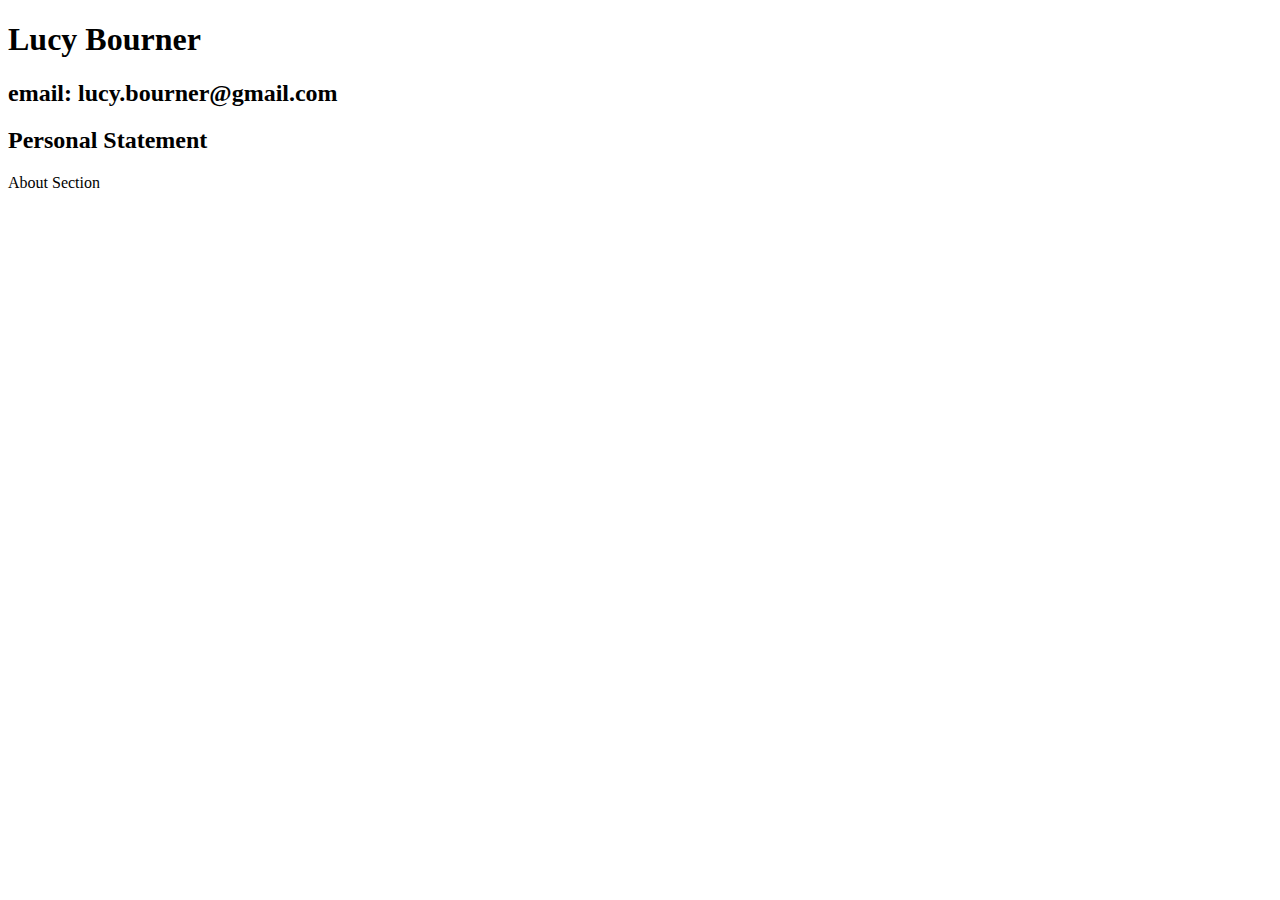
==== index.html @ 256e8caf "Create index.html" ====
<!DOCTYPE html>
<html>
    <head>
        <title>My CV</title>
    </head>
    <body>
        <!--header element - including title, contact info -->
        <header>
            <h1>Lucy Bourner</h1>
            <h2>email: lucy.bourner@gmail.com</h2>
        </header>

        <!-- main elements -->
        <main>
        <h2>Personal Statement</h2>
        <p>About Section</p>
        <img src="">
    </main>
    </body>
</html>
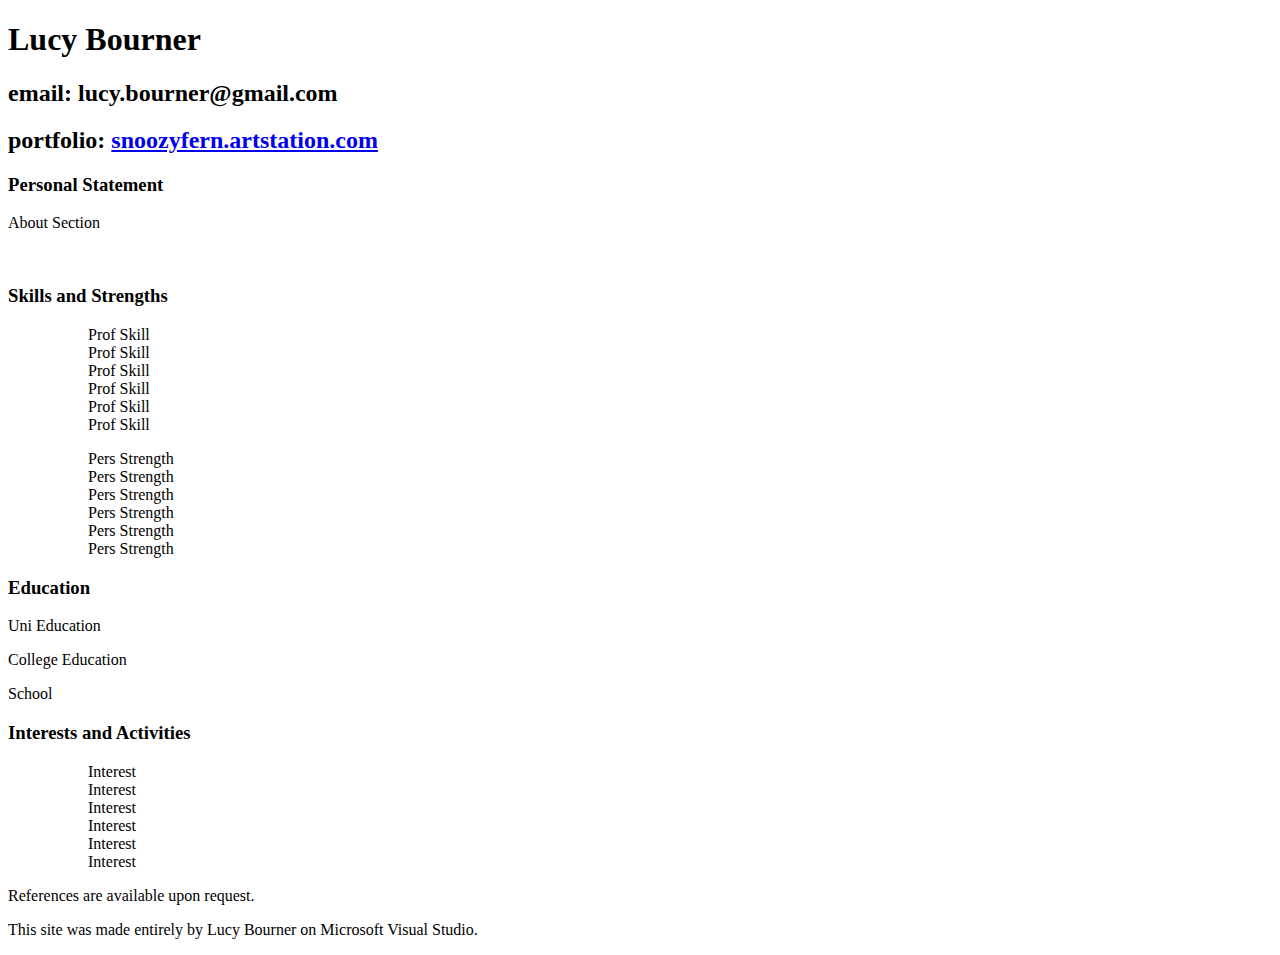
==== commit 0fb3400b: "wrote basic html" ====
--- a/index.html
+++ b/index.html
@@ -8,13 +8,58 @@
         <header>
             <h1>Lucy Bourner</h1>
             <h2>email: lucy.bourner@gmail.com</h2>
+            <h2>portfolio: <a href="snoozyfern.artstation.com">snoozyfern.artstation.com</a></h2>
         </header>
 
         <!-- main elements -->
         <main>
-        <h2>Personal Statement</h2>
+        <h3>Personal Statement</h3>
         <p>About Section</p>
         <img src="">
+
+        <h3>Skills and Strengths</h3>
+        <ol>
+            <ul>Prof Skill</ul>
+            <ul>Prof Skill</ul>
+            <ul>Prof Skill</ul>
+            <ul>Prof Skill</ul>
+            <ul>Prof Skill</ul>
+            <ul>Prof Skill</ul>
+
+        </ol>
+
+        <ol>
+            <ul>Pers Strength</ul>
+            <ul>Pers Strength</ul>
+            <ul>Pers Strength</ul>
+            <ul>Pers Strength</ul>
+            <ul>Pers Strength</ul>
+            <ul>Pers Strength</ul>
+        </ol>
+
+        <h3>Education</h3>
+        <p>Uni Education</p>
+        <p>College Education</p>
+        <p>School</p>
+
+        <h3>Interests and Activities</h3>
+        <ol>
+            <ul>Interest</ul>
+            <ul>Interest</ul>
+            <ul>Interest</ul>
+            <ul>Interest</ul>
+            <ul>Interest</ul>
+            <ul>Interest</ul>
+
+
+        </ol>
+
+        <p>References are available upon request.</p>
     </main>
+
+    <!-- footer element -->
+    <footer>
+        <p>This site was made entirely by Lucy Bourner on Microsoft Visual Studio.</p>
+    </footer>
     </body>
 </html>
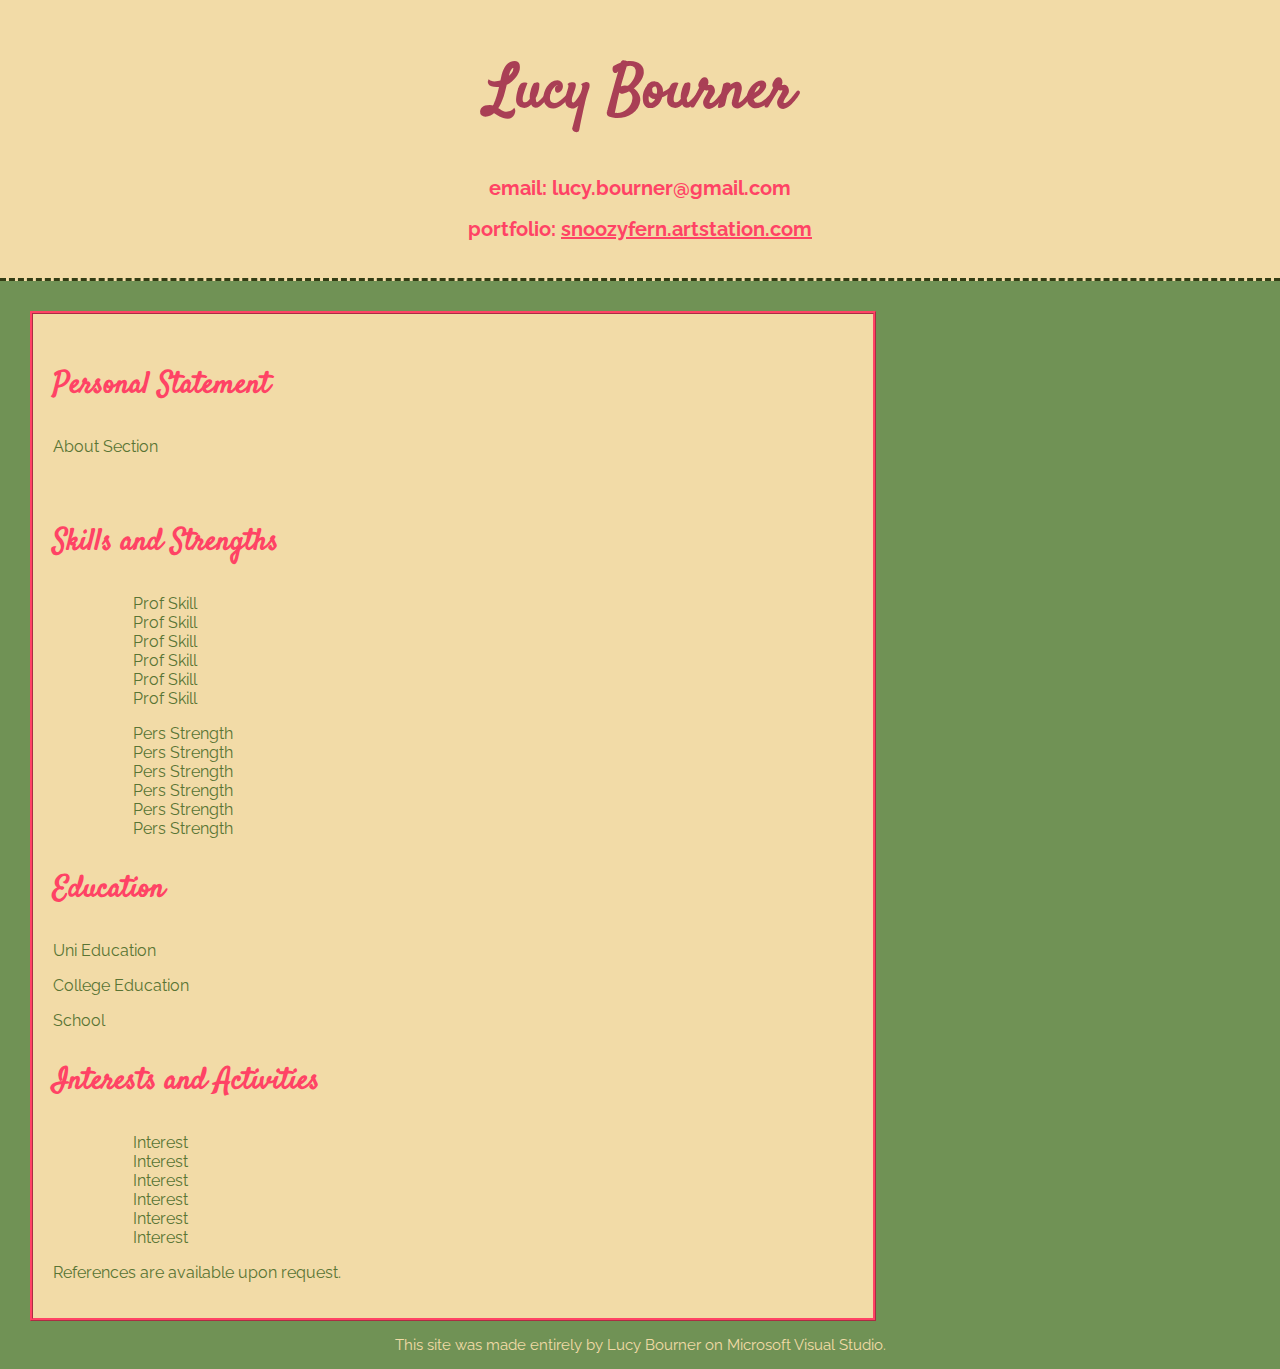
==== commit f1af9091: "created and styled CSS" ====
--- a/index.html
+++ b/index.html
@@ -2,6 +2,8 @@
 <html>
     <head>
         <title>My CV</title>
+        <link href="https://fonts.googleapis.com/css?family=Raleway|Satisfy&display=swap" rel="stylesheet">
+        <link rel="stylesheet" type="text/css" href="cv.css">
     </head>
     <body>
         <!--header element - including title, contact info -->
--- a/cv.css
+++ b/cv.css
@@ -0,0 +1,60 @@
+html{
+    background-color:#709255;
+}
+
+body{
+    margin: 0;
+    font-family: 'Raleway', sans-serif;
+    color: #597434;
+}
+
+header{
+    background-color: #F2DBA7;
+    text-align: center;
+    padding-top: 10px;
+    padding-bottom: 20px;
+    border-bottom: #333D15;
+    border-bottom-style: dashed;
+}
+
+h1{
+    color: #A93F55;
+    font-size: 60px;
+    font-family: 'Satisfy', cursive;
+}
+
+h2{
+    color: #FF4365;
+    font-size: 20px;
+    font-family: 'Raleway', sans-serif;
+}
+
+h3{
+    color: #FF4365;
+    font-size: 30px;
+    font-family: 'Satisfy', cursive;
+}
+
+main{
+    max-width: 800px;
+    margin-left: 30px;
+    margin-right: 30px;
+    margin-top: 30px;
+    background-color: #F2DBA7;
+    padding: 20px;
+    border-color: #FF4365;
+    border-style: ridge;
+}
+
+a{
+    color: #FF4365;
+}
+a:hover{
+    color: #709255;
+}
+
+footer{
+    text-align: center;
+    font-size: 15px;
+    color: #F2DBA7;
+}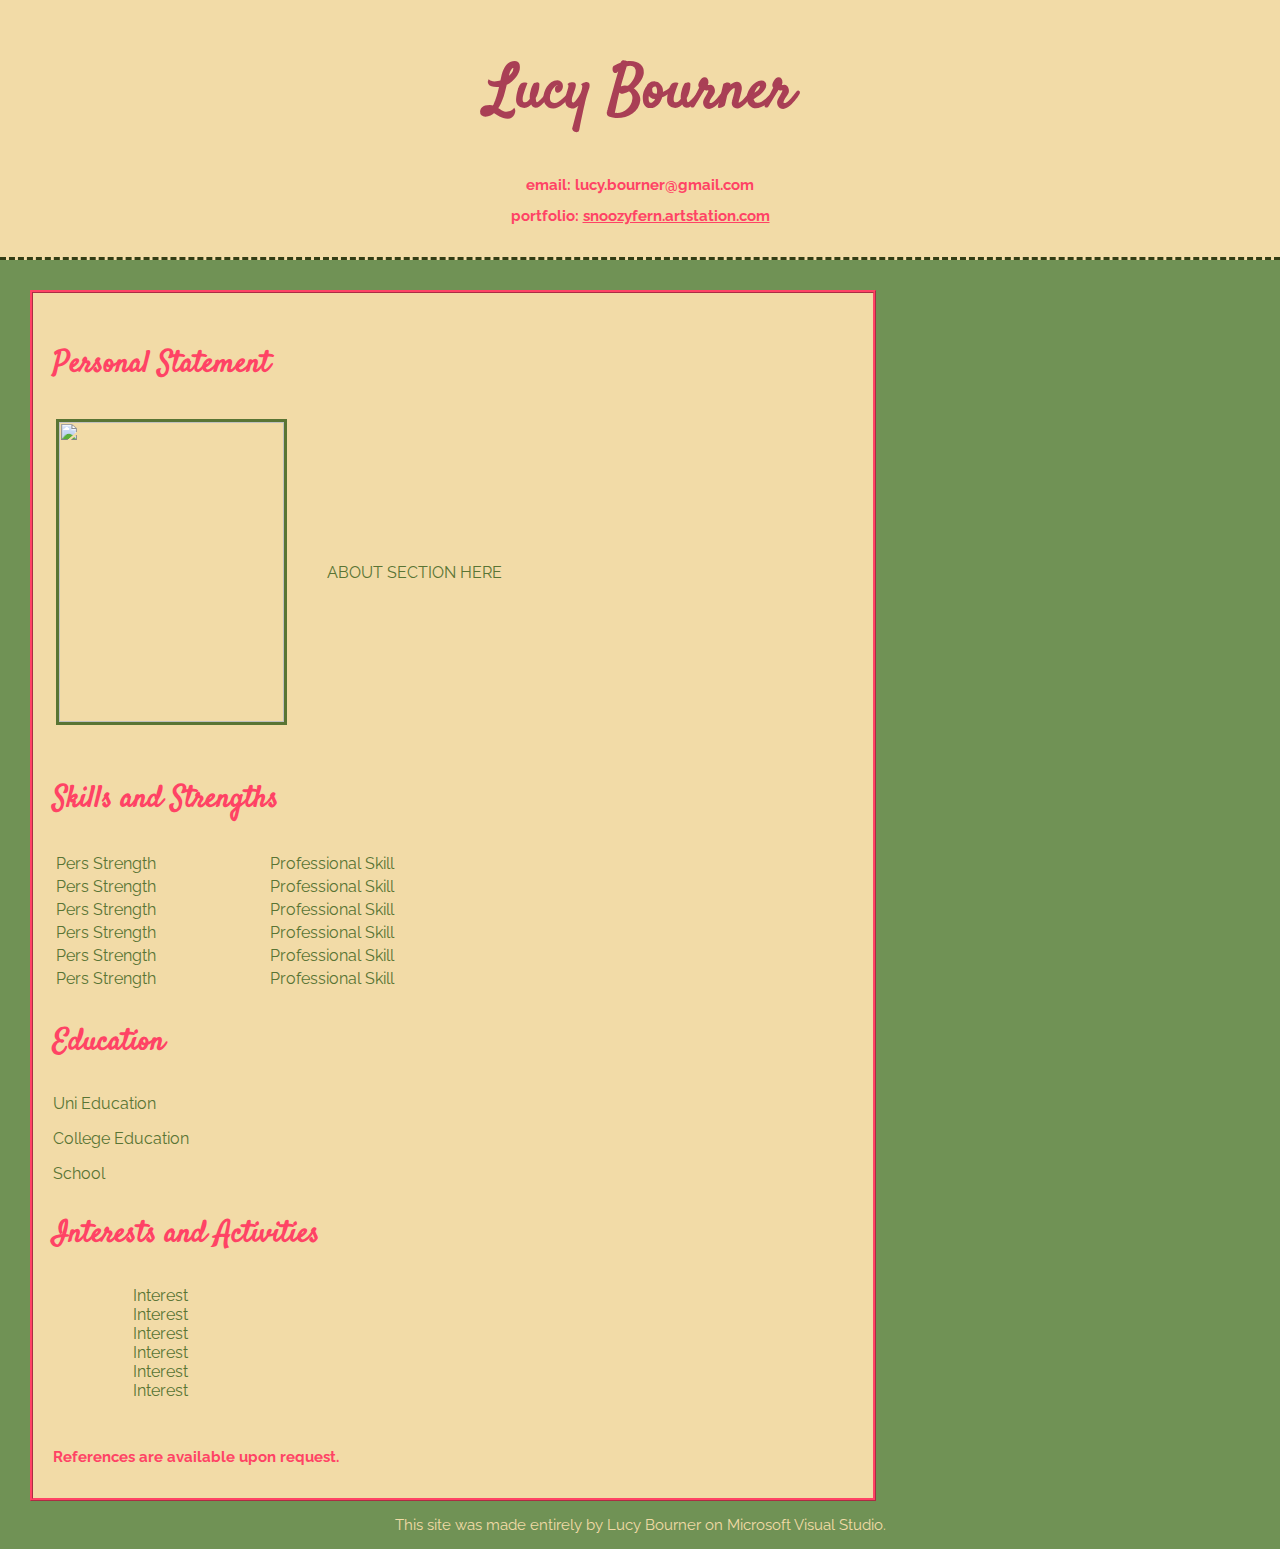
==== commit fb614674: "tweaked CSS and added image and tables" ====
--- a/index.html
+++ b/index.html
@@ -16,47 +16,61 @@
         <!-- main elements -->
         <main>
         <h3>Personal Statement</h3>
-        <p>About Section</p>
-        <img src="">
+        <table style="width:100%">
+            <tr>
+                <td><img src="https://pbs.twimg.com/media/D3A_WJdXcAA5ytH?format=jpg&name=4096x4096" width="225" height="300"></td>
+                <td>ABOUT SECTION HERE</td>
+            </tr>
+        </table>
+<br>
 
         <h3>Skills and Strengths</h3>
-        <ol>
-            <ul>Prof Skill</ul>
-            <ul>Prof Skill</ul>
-            <ul>Prof Skill</ul>
-            <ul>Prof Skill</ul>
-            <ul>Prof Skill</ul>
-            <ul>Prof Skill</ul>
-
-        </ol>
-
-        <ol>
-            <ul>Pers Strength</ul>
-            <ul>Pers Strength</ul>
-            <ul>Pers Strength</ul>
-            <ul>Pers Strength</ul>
-            <ul>Pers Strength</ul>
-            <ul>Pers Strength</ul>
-        </ol>
+        <table style="width:100%">
+                <tr>
+                    <td>Pers Strength</td>
+                    <td>Professional Skill</td>
+                </tr>
+                <tr>
+                    <td>Pers Strength</td>
+                    <td>Professional Skill</td>
+                </tr>
+                <tr>
+                    <td>Pers Strength</td>
+                    <td>Professional Skill</td>
+                </tr>
+                <tr>
+                    <td>Pers Strength</td>
+                    <td>Professional Skill</td>
+                </tr>
+                <tr>
+                    <td>Pers Strength</td>
+                    <td>Professional Skill</td>
+                </tr>
+                <tr>
+                    <td>Pers Strength</td>
+                    <td>Professional Skill</td>
+                </tr>
+          </table>
 
         <h3>Education</h3>
         <p>Uni Education</p>
         <p>College Education</p>
         <p>School</p>
+        
 
         <h3>Interests and Activities</h3>
-        <ol>
+        <ul style="list-style-type:disc;">
             <ul>Interest</ul>
             <ul>Interest</ul>
             <ul>Interest</ul>
             <ul>Interest</ul>
             <ul>Interest</ul>
             <ul>Interest</ul>
+        </ul>
 
+        <br>
 
-        </ol>
-
-        <p>References are available upon request.</p>
+        <h2>References are available upon request.</h2>
     </main>
 
     <!-- footer element -->
--- a/cv.css
+++ b/cv.css
@@ -7,7 +7,7 @@
     font-family: 'Raleway', sans-serif;
     color: #597434;
 }
-
+/*these are all header styles*/
 header{
     background-color: #F2DBA7;
     text-align: center;
@@ -25,7 +25,7 @@
 
 h2{
     color: #FF4365;
-    font-size: 20px;
+    font-size: 15px;
     font-family: 'Raleway', sans-serif;
 }
 
@@ -34,7 +34,7 @@
     font-size: 30px;
     font-family: 'Satisfy', cursive;
 }
-
+/*this is in relation to general text styles*/
 main{
     max-width: 800px;
     margin-left: 30px;
@@ -44,6 +44,12 @@
     padding: 20px;
     border-color: #FF4365;
     border-style: ridge;
+}
+
+img{
+    border-style: solid;
+    border-color: #597434;
+    
 }
 
 a{
@@ -57,4 +63,9 @@
     text-align: center;
     font-size: 15px;
     color: #F2DBA7;
+}
+
+table{
+    max-width: 60%;
+
 }